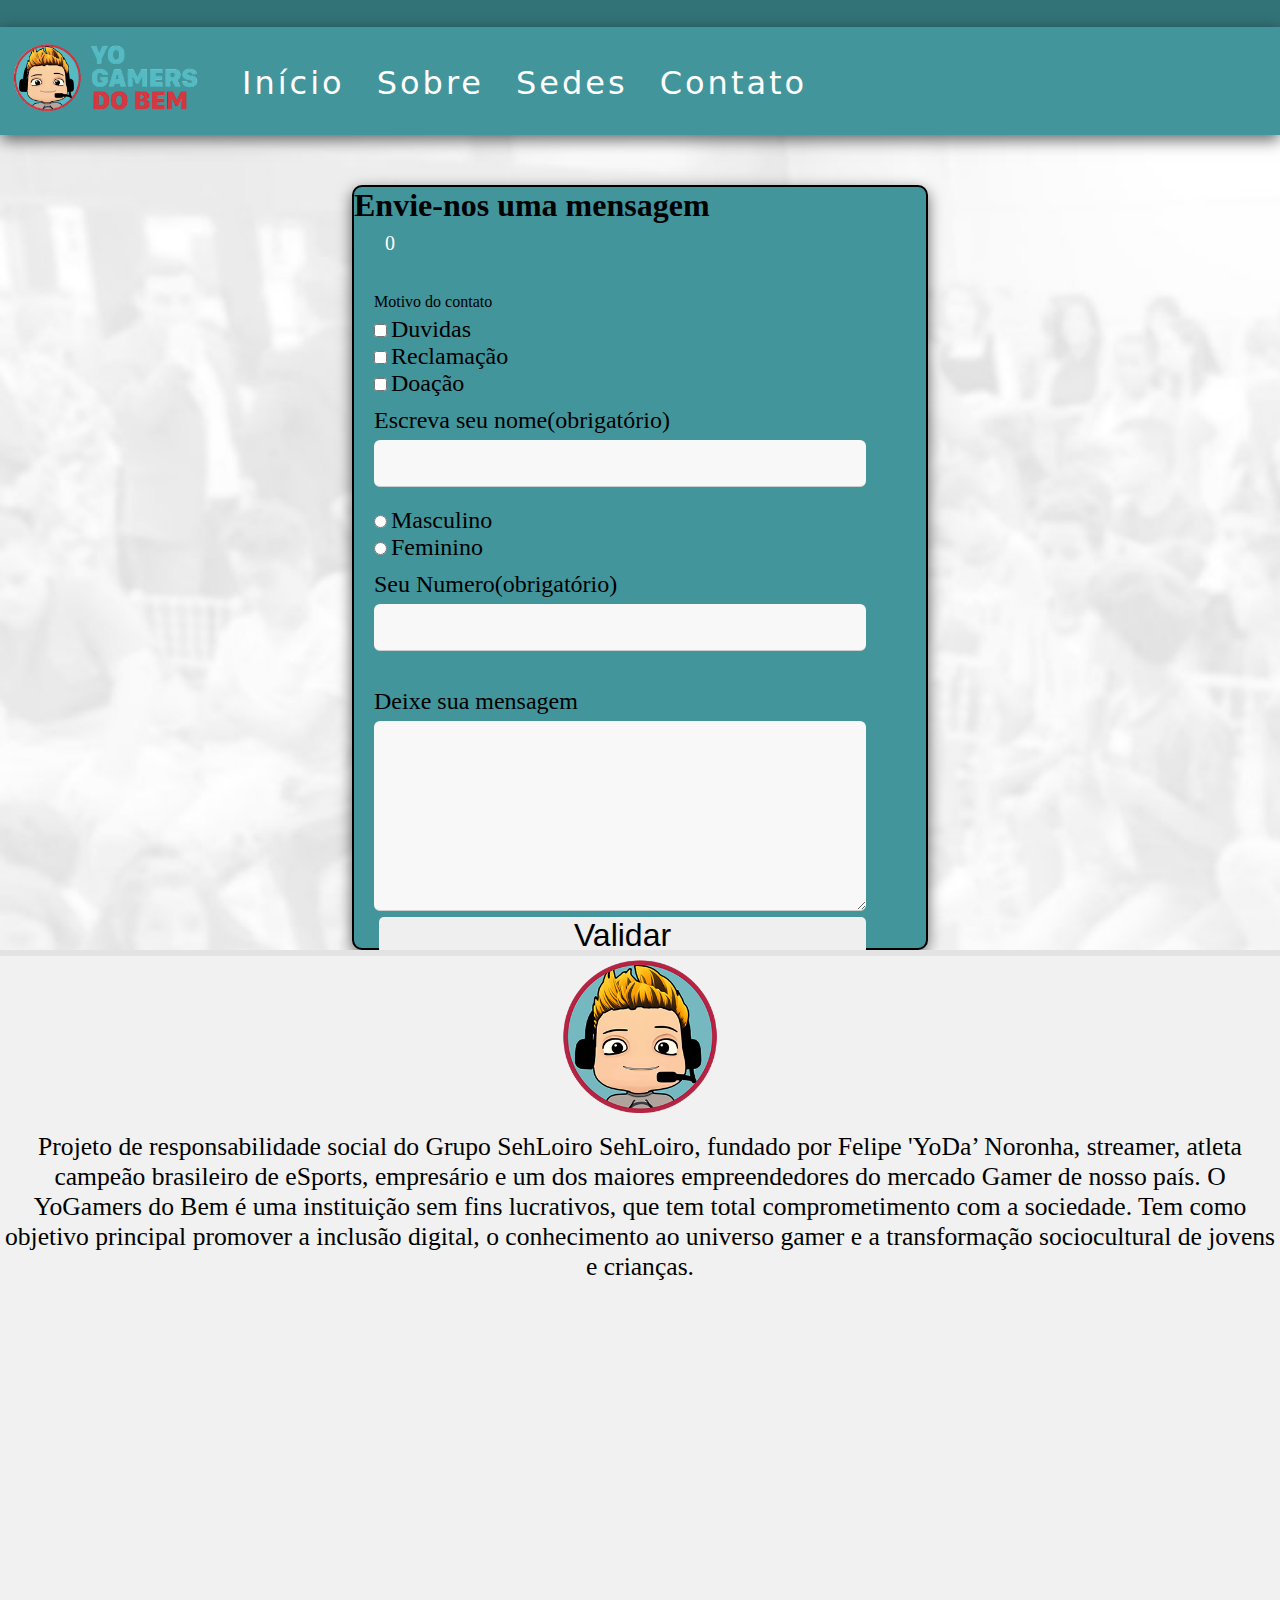
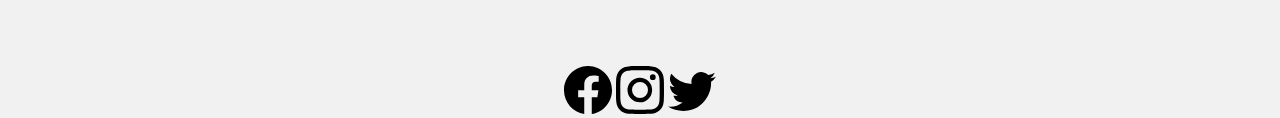
==== fale.html @ ead3a7d5 "PP3_Antonio" ====
<!DOCTYPE html>
<html lang="en">

<head>
    <script src="https://code.jquery.com/jquery-3.6.3.min.js"
        integrity="sha256-pvPw+upLPUjgMXY0G+8O0xUf+/Im1MZjXxxgOcBQBXU=" crossorigin="anonymous"></script>
    <script src="ação.js"></script>
    <meta charset="UTF-8">
    <meta http-equiv="X-UA-Compatible" content="IE=edge">
    <meta name="viewport" content="width=device-width, initial-scale=1.0">
    <link href="https://cdn.jsdelivr.net/npm/bootstrap@5.3.0-alpha1/dist/css/bootstrap.min.css" rel="stylesheet"
        integrity="sha384-GLhlTQ8iRABdZLl6O3oVMWSktQOp6b7In1Zl3/Jr59b6EGGoI1aFkw7cmDA6j6gD" crossorigin="anonymous">
    <link rel="stylesheet" href="https://cdnjs.cloudflare.com/ajax/libs/font-awesome/5.15.1/css/all.min.css"
        integrity="sha512-+4zCK9k+qNFUR5X+cKL9EIR+ZOhtIloNl9GIKS57V1MyNsYpYcUrUeQc9vNfzsWfV28IaLL3i96P9sdNyeRssA=="
        crossorigin="anonymous" />
    <link rel="stylesheet" href="style.css">
    <link rel="stylesheet" href="modal.css">

</head>










<body>
    <div class="top"></div>
    <header>

        <nav class="mobile">
            <a href="index.html"><img src="imagens/download-PhotoRoom.png" alt="" class="logo"></a>
            <div class="mobile-menu">
                <div class="line1"></div>
                <div class="line2"></div>
                <div class="line3"></div>
            </div>
            <ul class="nav-list">
                <li><a href="index.html">Início</a></li>
                <li><a href="Conhecer.html">Sobre</a></li>
                <li><a href="sedes.html">Sedes</a></li>
                <li><a href="fale.html">Contato</a></li>
            </ul>
        </nav>


        <nav aria-label="breadcrumb" class="breadcrumb">
            <ol class="breadcrumb">
                <li class="breadcrumb-item "><a href="index.html">Início</a></li>
                <li class="breadcrumb-item "><a href="Conhecer.html">Sobre</a></li>
                <li class="breadcrumb-item"><a href="sedes.html">Sedes</a></li>
                <li class="breadcrumb-item active" aria-current="page"><a href="fale.html">Contato</a></li>
            </ol>
        </nav>


    </header>


    <main>
        <div class="container pg-4 rounded my-4 invisible" id="jumbotron">
            <h1>Atenção</h1>
            <hr>
            <h3>Verifique as mensagens de alerta para conseguir preencher o formulario</h3>
        </div>








        <form action="index.html" name="Formulario" id="Formulario">
            <h1>Envie-nos uma mensagem</h1>
                <div class="badge-container">
                    <span class="badge-value">0</span>
                    <i class="exclamation-icon fas fa-exclamation"></i>
                </div>
                <div class="formulario">
                    <div class="check">
                        <p>Motivo do contato</p>
                        <input type="checkbox" name="assunto" id="duvidas" value="Duvidas">
                        <label for="duvidas" id="labelDuvidas">Duvidas</label>
                        <br>
                        <input type="checkbox" name="assunto" id="reclamacao" value="Reclamação">
                        <label for="reclamacao" id="labelRecla">Reclamação</label>
                        <br>
                        <input type="checkbox" name="assunto" id="Doacao" value="Doação">
                        <label for="Doação" id="labelDoação">Doação</label>
                        <p id="motivo" class="msg"></p>
                    </div>
                    <label for="Nome">
                        Escreva seu nome(obrigatório)
                        <input type="text" class="input_normal" name="Nome" id="Nome">
                        <p id="erroNome" class="p"></p>
                    </label>

                    <div class="radio">
                        <input type="radio" id="masc" name="sexo" class="input_radio" value="Masculino">
                        <label for="masc">Masculino</label>
                        <br>
                        <input type="radio" id="Fem" name="sexo" class="input_radio" value="Feminino">
                        <label for="Fem">Feminino</label>
                    </div>

                    <label for="Numero">
                        Seu Numero(obrigatório)
                        <input type="text " class="input_normal" name="Numero" id="Numero">
                        <p id="erroNumero" class="p"></p>
                        <br>
                    </label>
                    <label for="caixatexto">
                        Deixe sua mensagem
                        <textarea name="caixatexto" cols="40" rows="10" aria-invalid="false" id="caixatexto"></textarea>
                    </label>
                    <div class="input" id="div_validar">
                        <button id="validar" class="btn-add-badge">Validar</button>
                    </div>
                </div>





                <div id="JanelaModal" class="modal ">
                    <div class="modal-dialog modal-xl modal-dialog-centered">
                       
                            <div class="modal-content">


                                <div class="modal-header">
                                    <h3 class="modal-title">Dados cadastrados</h3>
                                    <button type="button" class="btn btn-close" data-bs-dismiss="modal" id="close"></button>
                                </div>


                                <div class="modal-body">
                                    <ol id="ol"></ol>
                                </div>

                                <div class="modal-footer">
                                    <div class="botoes" id="botoes">
                                        <input type="reset" value="Limpar" id="Limpar">
                                        <button id="Alternar" type="button">Alternar</button>
                                        <input type="submit" value="Enviar">
                                    </div>
                                </div>


                            </div>
                        
                    </div>
                </div>



        </form>

    </main>

    <footer>


        <div class="container cf">
            <div class="row row-footer">

                <div class="col  col-md col-lg">
                    <div class="junto ">
                        <img src="imagens/rodapé.png" alt="">
                        <p>
                            Projeto de responsabilidade social do Grupo SehLoiro SehLoiro, fundado por Felipe 'YoDa’
                            Noronha,
                            streamer, atleta campeão brasileiro de eSports, empresário e um dos maiores empreendedores
                            do
                            mercado Gamer de nosso país. O YoGamers do Bem é uma instituição sem fins lucrativos, que
                            tem total
                            comprometimento com a sociedade. Tem como objetivo principal promover a inclusão digital, o
                            conhecimento ao universo gamer e a transformação sociocultural de jovens e crianças.
                        </p>
                    </div>
                </div>



                <div class="col i col-lg  ">

                    <p class="text-danger">
                        <svg xmlns="http://www.w3.org/2000/svg" width="3em" height="3em" fill="currentColor"
                            class="bi bi-facebook" viewBox="0 0 16 16">
                            <path
                                d="M16 8.049c0-4.446-3.582-8.05-8-8.05C3.58 0-.002 3.603-.002 8.05c0 4.017 2.926 7.347 6.75 7.951v-5.625h-2.03V8.05H6.75V6.275c0-2.017 1.195-3.131 3.022-3.131.876 0 1.791.157 1.791.157v1.98h-1.009c-.993 0-1.303.621-1.303 1.258v1.51h2.218l-.354 2.326H9.25V16c3.824-.604 6.75-3.934 6.75-7.951z" />
                        </svg>

                        <svg xmlns="http://www.w3.org/2000/svg" width="3em" height="3em" fill="currentColor"
                            class="bi bi-instagram" viewBox="0 0 16 16">
                            <path
                                d="M8 0C5.829 0 5.556.01 4.703.048 3.85.088 3.269.222 2.76.42a3.917 3.917 0 0 0-1.417.923A3.927 3.927 0 0 0 .42 2.76C.222 3.268.087 3.85.048 4.7.01 5.555 0 5.827 0 8.001c0 2.172.01 2.444.048 3.297.04.852.174 1.433.372 1.942.205.526.478.972.923 1.417.444.445.89.719 1.416.923.51.198 1.09.333 1.942.372C5.555 15.99 5.827 16 8 16s2.444-.01 3.298-.048c.851-.04 1.434-.174 1.943-.372a3.916 3.916 0 0 0 1.416-.923c.445-.445.718-.891.923-1.417.197-.509.332-1.09.372-1.942C15.99 10.445 16 10.173 16 8s-.01-2.445-.048-3.299c-.04-.851-.175-1.433-.372-1.941a3.926 3.926 0 0 0-.923-1.417A3.911 3.911 0 0 0 13.24.42c-.51-.198-1.092-.333-1.943-.372C10.443.01 10.172 0 7.998 0h.003zm-.717 1.442h.718c2.136 0 2.389.007 3.232.046.78.035 1.204.166 1.486.275.373.145.64.319.92.599.28.28.453.546.598.92.11.281.24.705.275 1.485.039.843.047 1.096.047 3.231s-.008 2.389-.047 3.232c-.035.78-.166 1.203-.275 1.485a2.47 2.47 0 0 1-.599.919c-.28.28-.546.453-.92.598-.28.11-.704.24-1.485.276-.843.038-1.096.047-3.232.047s-2.39-.009-3.233-.047c-.78-.036-1.203-.166-1.485-.276a2.478 2.478 0 0 1-.92-.598 2.48 2.48 0 0 1-.6-.92c-.109-.281-.24-.705-.275-1.485-.038-.843-.046-1.096-.046-3.233 0-2.136.008-2.388.046-3.231.036-.78.166-1.204.276-1.486.145-.373.319-.64.599-.92.28-.28.546-.453.92-.598.282-.11.705-.24 1.485-.276.738-.034 1.024-.044 2.515-.045v.002zm4.988 1.328a.96.96 0 1 0 0 1.92.96.96 0 0 0 0-1.92zm-4.27 1.122a4.109 4.109 0 1 0 0 8.217 4.109 4.109 0 0 0 0-8.217zm0 1.441a2.667 2.667 0 1 1 0 5.334 2.667 2.667 0 0 1 0-5.334z" />
                        </svg>

                        <svg xmlns="http://www.w3.org/2000/svg" width="3em" height="3em" fill="currentColor"
                            class="bi bi-twitter" viewBox="0 0 16 16">
                            <path
                                d="M5.026 15c6.038 0 9.341-5.003 9.341-9.334 0-.14 0-.282-.006-.422A6.685 6.685 0 0 0 16 3.542a6.658 6.658 0 0 1-1.889.518 3.301 3.301 0 0 0 1.447-1.817 6.533 6.533 0 0 1-2.087.793A3.286 3.286 0 0 0 7.875 6.03a9.325 9.325 0 0 1-6.767-3.429 3.289 3.289 0 0 0 1.018 4.382A3.323 3.323 0 0 1 .64 6.575v.045a3.288 3.288 0 0 0 2.632 3.218 3.203 3.203 0 0 1-.865.115 3.23 3.23 0 0 1-.614-.057 3.283 3.283 0 0 0 3.067 2.277A6.588 6.588 0 0 1 .78 13.58a6.32 6.32 0 0 1-.78-.045A9.344 9.344 0 0 0 5.026 15z" />
                        </svg>
                    </p>


                </div>

            </div>
        </div>
    </footer>

    <script src="https://cdn.jsdelivr.net/npm/popper.js@1.14.3/dist/umd/popper.min.js"
        integrity="sha384-ZMP7rVo3mIykV+2+9J3UJ46jBk0WLaUAdn689aCwoqbBJiSnjAK/l8WvCWPIPm49"
        crossorigin="anonymous"></script>
    <script src="https://cdn.jsdelivr.net/npm/bootstrap@5.3.0-alpha1/dist/js/bootstrap.bundle.min.js"
        integrity="sha384-w76AqPfDkMBDXo30jS1Sgez6pr3x5MlQ1ZAGC+nuZB+EYdgRZgiwxhTBTkF7CXvN"
        crossorigin="anonymous"></script>
    <script src="form.js"></script>
    <script src="navbar.js"></script>
</body>

</html>
---- style.css ----
* {
    box-sizing: border-box;
    margin: 0;
    padding: 0;
    outline: 0;
  }


  #jumbotron {
    background-color: #42959b;
  }

  nav.breadcrumb {
    float: right;
    font-size: 2rem;
    position: relative;
    left: 50%;
}

@media (max-width: 768px) {
    nav.breadcrumb {
        float: none;
        text-align: right;
        font-size: initial;
    }
}



  .badge-container {
    display: flex;
    align-items: center;
    padding: 8px;
    border-radius: 50%;
    background-color: #42959b;
    color: #fff;
    font-size: 1.2rem;
  }
  
  /* Badge value */
  .badge-value {
    margin-right: 8px;
  }
  
  /* Badge exclamation icon */
  .badge-container:before {
    content: '\f06a';
    font-family: 'Font Awesome 5 Free';
    font-weight: 900;
    margin-right: 8px;
  }

@media (max-width: 768px) {
  .badge-container {
    position: absolute;
    top: 10px;
    right: 10px;
  }
}

  @media (max-width: 768px) {
    .badge-container {
      position: relative;
      float: none;
      text-align: center;
    }
  }



  .i{
    
    text-align: center;
}



svg{
    margin-top: 30%;
}

.row-footer{
    height: auto;
}

.invisible {
    display: none;
}


.top
{
    background:#327377;
    height: 3vh;
    width: 100%;
}

header
{
    background:  #42959b;
    height: 12vh;
    width: 100%;
    display: flex;
    padding-top: 20px;
    
    box-shadow: 0 5px 15px rgba(0,0,0,0.6);
   
 

}


.badge-container {
    display: flex;
    align-items: center;
    }
    
    .badge-value {
    font-size: 20px;
    margin-right: 10px;
    }
    
    



.breadcrumb{
    margin-left: 20px;
}

.nav-list{
  
   z-index: 3;
}


.mobile a {
    color: #fff;
    text-decoration: none;
    transition: 0.3s;
    font-size: 2rem;
  }
  
  .mobile a:hover {
    opacity: 0.7;
  }

  .breadcrumb a{
    text-decoration: none;
    color: white;
  }
  
  .logo {
    height: 10vh;
    background: #42959b;
  }
  
  nav {
    display: flex;
    justify-content: space-around;
    align-items: center;
    font-family: system-ui, -apple-system, Helvetica, Arial, sans-serif;
    background: #42959b;
    height: 8vh;
  }

  .nav-list {
  list-style: none;
  display: flex;
}

.nav-list li {
  letter-spacing: 3px;
  margin-left: 32px;
}

.mobile-menu {
  display: none;
  cursor: pointer;
}

.mobile-menu div {
   
  width: 32px;
  height: 2px;
  background: #fff;
  margin: 8px;
  transition: 0.3s;
}

@media (max-width: 999px) {
  body {
    overflow-x: hidden;
  }
  .nav-list {
    position: absolute;
    top: 8vh;
    right: 0;
    width: 50vw;
    height: 92vh;
    background: #23232e;
    flex-direction: column;
    align-items: center;
    justify-content: space-around;
    transform: translateX(100%);
    transition: transform 0.3s ease-in;
  }
  .nav-list li {
    margin-left: 0;
    opacity: 0;
  }
  .mobile-menu {
    display: block;
  }
}

.nav-list.active {
  transform: translateX(0);
}

@keyframes navLinkFade {
  from {
    opacity: 0;
    transform: translateX(50px);
  }
  to {
    opacity: 1;
    transform: translateX(0);
  }
}

.mobile-menu.active .line1 {
  transform: rotate(-45deg) translate(-8px, 8px);
}

.mobile-menu.active .line2 {
  opacity: 0;
}

.mobile-menu.active .line3 {
  transform: rotate(45deg) translate(-5px, -7px);
}


  body
  {
    background: url(imagens/bgcoments.jpg) no-repeat;
    background-size: cover;
    height: 100%;
   
  }

  .info{
   
    margin-top: 10px;
    height: auto;
    align-items: center;
    display: flex;
    flex-direction: row;
    flex-wrap: wrap;
    justify-content: center;
   
  }

  .video{
    width: 60vw;
  }

    .textos
    {
      
      
        text-align: right;
    }

  .textos p{
  
    
    text-align: left;
    font-size: 2rem;
    font-family: "Open Sans", Arial, Helvetica, sans-serif;
    line-height: 2rem;
}

footer
{
   
    position: relative;
    background: #f1f1f1;
    border-top: 6px solid #e3e3e3;
    height: auto; 
}


.junto{
    text-align: center;
}


.junto img{
    width: auto;
    height: 160px;
    display: inline-block;
    margin-bottom: 12px;
    
}

.junto p{
   text-align: center;
   font-size: 1.6rem;
   font: "New Times Roman";

}

.links
{
    align-items: left;
    text-align: left;
    margin-top: 110px;
    height: 20vh;
   
}
.links h2{
    
    color: #000000;
}

.links ul
{
    list-style: none;
}

.links li
{
  margin-top: 10px;
}

.links li a
{
    text-decoration: none;
    color: black;
   
    
}

.links li :hover{
    font-style: italic;
    color: red;
}



    

/* *********************************************************************************************************************************************************************************DEPOIMENTOS******************************************************************************************* */


table, table td, th{
    border: 6px solid black;
    width: 59vw;
    font-size: 2rem;
   
   
}

.cd{
    align-items: center;
    text-align: center;
}

.ativi{
    margin: 0 auto; 
    width: 700px; 
     font-size: 2.5rem;
}

table{
   height: 40vh;
   margin: 0 auto;
   background-color: #42959b;
   box-shadow: 0 5px 30px rgba(0,0,0,0.6);
}





.h1{
   background:#000000;; 
   text-align: right;
}

.h1 h1{
    padding-right:20%;
    color: white;
}
.depoimentos{
   padding-top: 60px;
    margin:  auto;
    width: 60vw;
}

.depoimentos h2{
    color: #1d1d1b;
    font-weight: bold;
    font-size: 34px;
    text-align: center;
    margin-top: 0;
    margin-bottom: 10px;
}
.depo_videos{
    box-shadow: 0 0 6px 1px rgb(49, 198, 211);
    padding: 0;
    margin: 10px;
    background: #000000;
    width: 27.2vw;
    height: auto;
    border-radius: 16px;
    overflow: hidden;
}

.depo_videos p, .card-title{
    font-size: 1.5rem;
    text-align: center;
    color: #fff;
    padding: 14px;
    line-height: 17px;
    font-weight: 700;
}

 


.videos{
    display: grid;
    grid-template-columns: 0.5fr 0.5fr ;
    grid-template-rows: 1fr 1fr ;
    text-align: center;
  
    
}

.h2-colaboradores{
    color: #1d1d1b;
    font-weight: bold;
    font-size: 34px;
    text-align: center;
    margin-top: 0;
    margin-bottom: 10px;
}

.card-text{
    font-size: 2rem;
}




/* *********************************************************************************************************************************************************************************FALE******************************************************************************************* */



.radio{
    
    margin-top: 10px;
    margin-bottom: 10px
}


form{
   
     margin: 0 auto;
     margin-top: 50px;
     width: 45vw;
     border: solid 2px;
     height: 85vh;
     background:  #42959b;
     box-shadow: 0 5px 15px rgba(0,0,0,0.6);
     border-radius: 10px;
     
}

.p{
    color: red;
}


.formulario{
    margin-top: 20px;
    width: 40vw;
    height: 85%;
    padding-left: 20px;
    display: grid;
}

label{
    font-size: 1.5rem;
}

.formulario p{
    margin-bottom: 5px;
    margin-top: 10px;
}



.input_radio{
    
    height: 1.5vh;
  

    
}

.input_normal{
    width: 100%;
    border: none;
    border-bottom: 1px solid #cdcdcd;
    outline: none;
    padding: 9px 10px;
    font-size: 1.5rem;
    margin-top: 6px;
    -webkit-border-radius: 6px;
    -moz-border-radius: 6px;
    border-radius: 6px;
    font-weight: normal;
    background: #f8f8f8;
    color: #919191;
    -webkit-transition: all 150ms ease-out;
    -moz-transition: all 150ms ease-out;
    -o-transition: all 150ms ease-out;
    -ms-transition: all 150ms ease-out;
    transition: all 150ms ease-out;
}

.formulario textarea{
    width: 100%;
    max-width: 100%;
    min-width: 100%;
    min-height: 190px;
    height: 190px;
    color: #3c3c3b;
    border: none;
    border-bottom: 1px solid #575756;
    outline: none;
    padding: 0px;
    border-bottom: 1px solid #cdcdcd;
    outline: none;
    padding: 9px 10px;
    font-size: 13px;
    margin-top: 6px;
    -webkit-border-radius: 6px;
    -moz-border-radius: 6px;
    border-radius: 6px;
    font-weight: normal;
    background: #f8f8f8;
    color: #919191;
}


.input{
   display: grid;
   grid-template-columns: 1fr;
  
}

#validar{
    border-radius: 5px;
    margin-left: 5px;
    border: none;
}

#Alternar{
    border-radius: 5px;
    margin-left: 5px;
    border: none;
}


input,button:hover{
    cursor: pointer;
   
}

button:hover{
    background: #919191;
}

input:disabled{

    cursor: not-allowed;
}

button:disabled{

    cursor: not-allowed;
}



#JanelaModal li{
    font-size: 2rem;
    list-style: none;
}
.botoes{
    display: block;
    grid-template-columns: 1fr 1fr 1fr;
   
}

.botoes input,button{
    border-radius: 5px;
    font-size: 2rem;
    margin-left: 5px;
    border: none;
}



#jumbotrom{
    background:  #42959b;
}
/* *********************************************************************************************************************************************************************************MAPAS******************************************************************************************* */

.maps{
    margin: 0 auto;
    width: 50vw;
    margin-top: 90px;
    background: #919191;
    border-radius: 20px;
    text-align: center;
    
}

.maps iframe{
    width: 50vw;
    height: 50vh;
}

@media screen and (max-width: 1920px) and (min-width: 991px){
    footer{
        top: 10%;
    }
    
    
    .logo-footer{
       left: 50%;
    }

    .icons{
        position: relative;
        left: 50%;
        bottom: 50%;
    }

    
    
}




@media screen and (max-width: 991px) and (min-width: 768px){
   
    

    footer{
        height: 50vh;
    }

    .logo-footer {
    top: -8px;
    position: relative;
    margin: 0;
    padding: 67px 0px 0 0;
    display: flex;
    width: 500px;
    height: 50vh;
}

.logo-footer p {
    font-size: 1.3rem;
   text-align: left;
    padding-top: 18px;
}

.links {
    position: relative;
    bottom: 50px;
    left: 50px;

}

.links ul li{
    font-size: 1.4rem;
}

.grid{
    position: relative;
    left: 40%;
}

.icons{
    display: flex;
}

}




@media screen and (max-width: 767px ) and (min-width: 362px){ 

    
   

 

    header img{
        width: 120px;
    }

    .botao-menu{
        display: block;
    }

    .textos p {
        margin-top: 20px;
        font-size: 17px;
    }

    footer{
       display: block;
      
       
    }

    .ativi{
        font-size: 1.8rem;
    }
    

.junto p {
    font-size: 14px;
    position: relative;
    right: 10px;
}   




.depo_videos{
    width: 200px;
}



.depo_videos p{
    font-size: 1.1rem;
}

form{
    width: 90vw;
    height: 200vh;
}



.input_normal{
    width: 60vw;
}

.videos{
    display: block;
}
.depo_videos img{
    width:80vw;
}
}




@media screen and (max-width: 365px ) and (min-width: 290px){ 

   
    .depo_videos{
        width: 240px;
    }
    .ativi{
        font-size: 1.8rem;
    }


    .depoimentos{
        margin-right: 90px;
    }

    
  
      header img{
          width: 120px;
      }
  
      .botao-menu{
          display: block;
      }
  
      .textos p {
          margin-top: 20px;
          font-size: 17px;
      }
  
      footer{
         display: block;
      }
  
      .logo-footer {
      position: inherit;
      top: 0px;
      margin: 0 auto;
      width: 300px;
      height: 300px;
      text-align: center;
     
  }
  
  .logo-footer p {
      font-size: 14px;
      position: relative;
      right: 10px;
  }   
  
  .links{
      margin-top: 200px;
      margin-left: 30px;
  
  }
  
  .icons{
      margin-top: 200px;
      height: 20vh;
      width: 10vw;
      display: flex;
      
  }
  
  .grid{
      display: grid;
      
      grid-template-columns: 1fr 1fr;
      grid-template-rows: 0.2fr;
     
      
  }
  .depo_videos p{
    font-size: 0.9rem;
}

form{
    width: 90vw;
    height: 200vh;
}



.input_normal{
    width: 60vw;
}
.videos{
    display: block;
}
.depo_videos img{
    width:80vw;
}

}
  

  

  @media screen and (max-width: 286px ) and (min-width: 10px){ 

    

    
  
      header img{
          width: 80px;
      }
  
      .botao-menu{
          display: block;
      }
  
      .textos p {
          margin-top: 20px;
          font-size: 17px;
      }
  
      footer{
         display: block;
         height: 800px;
      }
  
      .logo-footer {
      top: 0px;
      margin: 0 auto;
      width: 200px;
      height: auto;
      text-align: center;
  }
  
  .logo-footer p {
      font-size: 14px;
      position: relative;
      right: 10px;
  } 
  
  .logo-footer img {
    position: relative;
    right: 40px;
  }
  
  .links{
      margin-top: 50px;
      margin-left: 30px;
  
  }
  
  .icons{
      margin-top: 50px;
      height: 20vh;
      width: 10vw;
      display: block;
      
  }
  
  .grid{
      display: grid;
      
      grid-template-columns: 1fr 1fr;
      grid-template-rows: 0.2fr;
     
      
  }

  form{
    width: 90vw;
    height: 200vh;
}



.input_normal{
    width: 60vw;
}

.videos{
    display: block;
}
.depo_videos img{
    width:80vw;
}



  
 }
---- modal.css ----
#JanelaModal{
    display: none;
}

@media screen and (max-width: 767px ) and (min-width: 362px){ 

    #JanelaModal{
        width: 100vw;
        height: 100vh;
    }
}

@media screen and (max-width: 365px ) and (min-width: 290px){ 

    #JanelaModal{
        width: 90vw;
        height: 100vh;
    }

    .botoes input, button{
       font-size: 1.5rem;
    }

}

@media screen and (max-width: 286px ) and (min-width: 10px){ 

    #JanelaModal{
        width: 80vw;
        height: 100vh;
    }

    .botoes input, button{
       font-size: 1.2rem;
    }

}
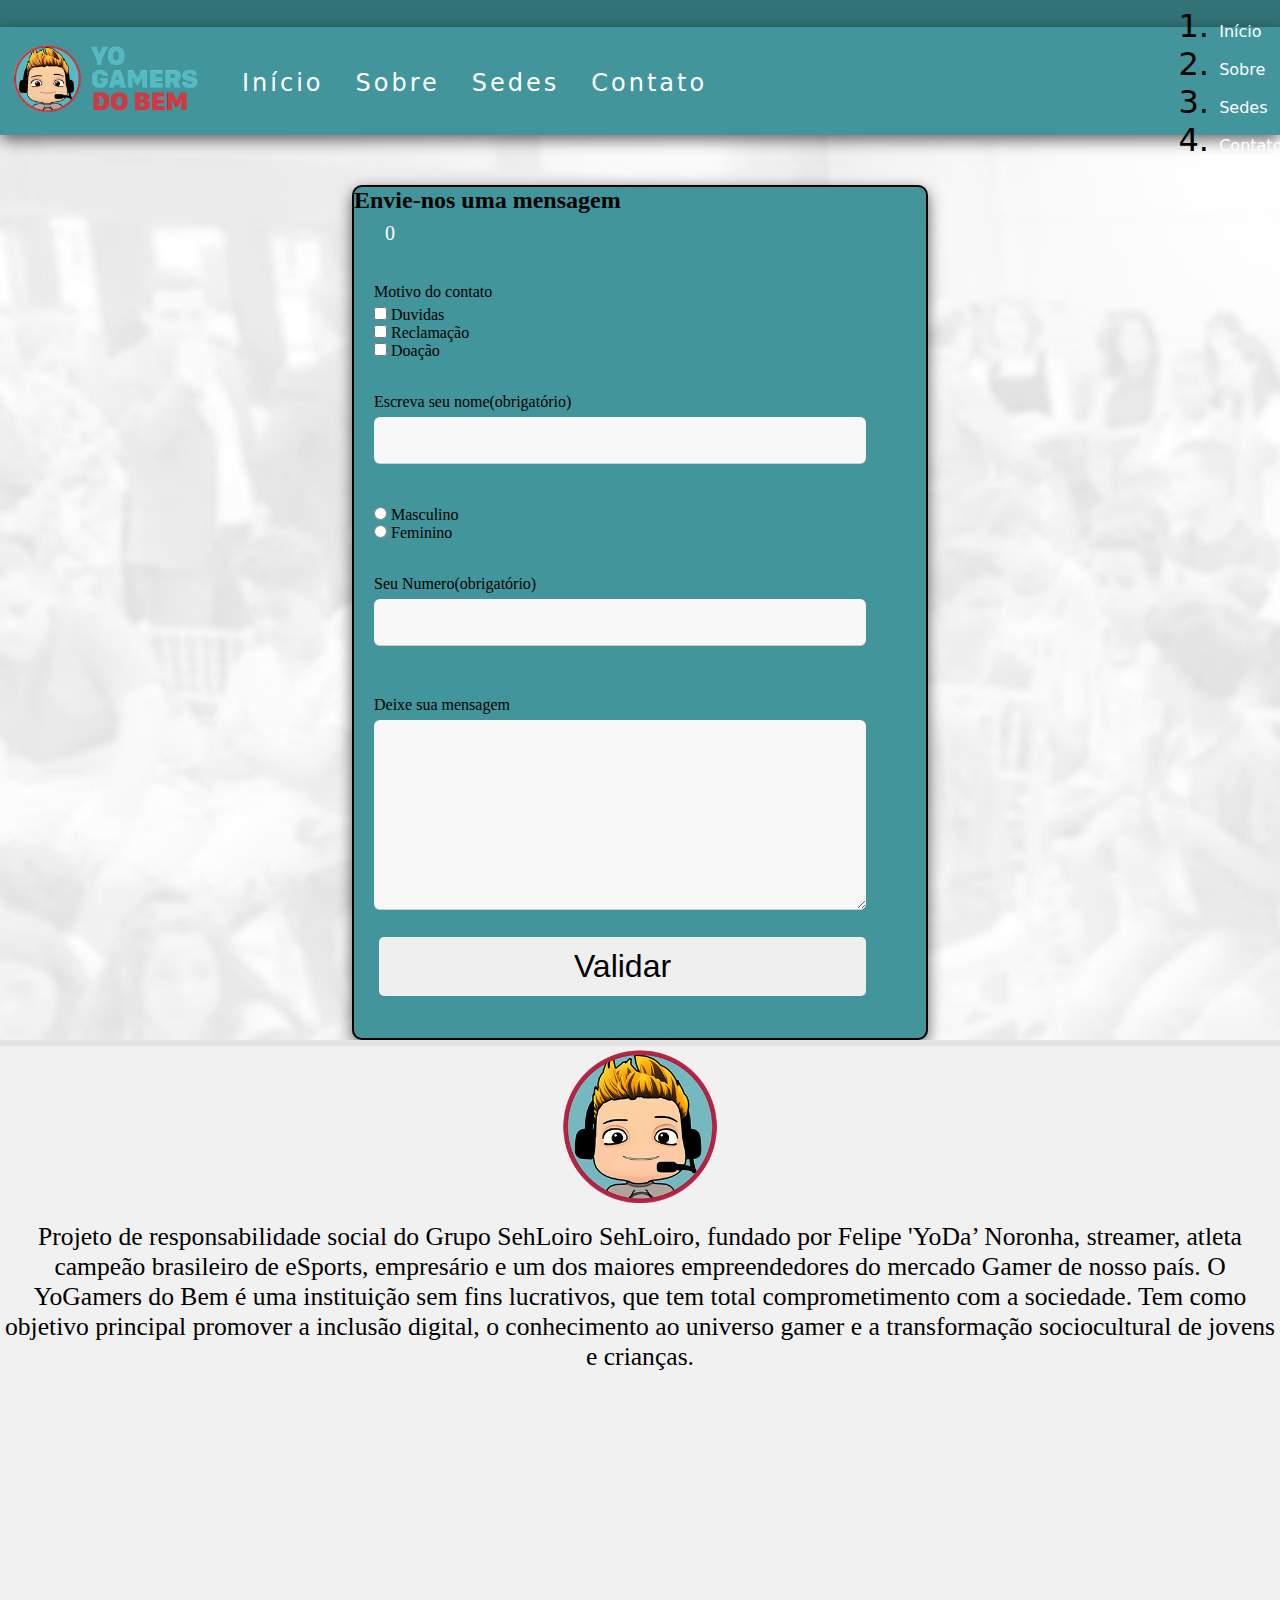
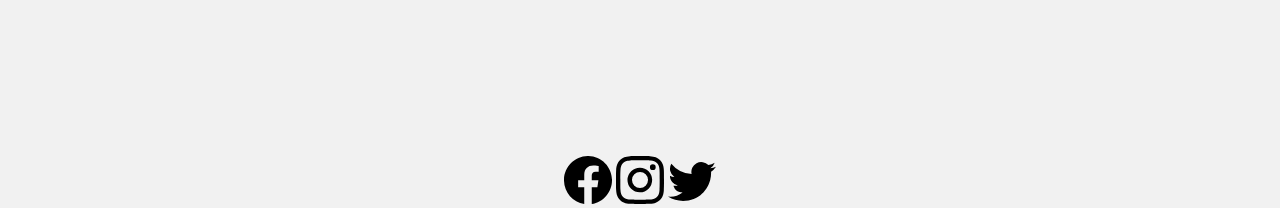
==== commit f84c5159: "versao2" ====
--- a/fale.html
+++ b/fale.html
@@ -2,19 +2,22 @@
 <html lang="en">
 
 <head>
+   
+    <meta charset="UTF-8">
+    <meta http-equiv="X-UA-Compatible" content="IE=edge">
+    <meta name="viewport" content="width=device-width, initial-scale=1.0">
+    
     <script src="https://code.jquery.com/jquery-3.6.3.min.js"
         integrity="sha256-pvPw+upLPUjgMXY0G+8O0xUf+/Im1MZjXxxgOcBQBXU=" crossorigin="anonymous"></script>
     <script src="ação.js"></script>
-    <meta charset="UTF-8">
-    <meta http-equiv="X-UA-Compatible" content="IE=edge">
-    <meta name="viewport" content="width=device-width, initial-scale=1.0">
     <link href="https://cdn.jsdelivr.net/npm/bootstrap@5.3.0-alpha1/dist/css/bootstrap.min.css" rel="stylesheet"
-        integrity="sha384-GLhlTQ8iRABdZLl6O3oVMWSktQOp6b7In1Zl3/Jr59b6EGGoI1aFkw7cmDA6j6gD" crossorigin="anonymous">
+    integrity="sha384-GLhlTQ8iRABdZLl6O3oVMWSktQOp6b7In1Zl3/Jr59b6EGGoI1aFkw7cmDA6j6gD" crossorigin="anonymous">
     <link rel="stylesheet" href="https://cdnjs.cloudflare.com/ajax/libs/font-awesome/5.15.1/css/all.min.css"
-        integrity="sha512-+4zCK9k+qNFUR5X+cKL9EIR+ZOhtIloNl9GIKS57V1MyNsYpYcUrUeQc9vNfzsWfV28IaLL3i96P9sdNyeRssA=="
-        crossorigin="anonymous" />
+    integrity="sha512-+4zCK9k+qNFUR5X+cKL9EIR+ZOhtIloNl9GIKS57V1MyNsYpYcUrUeQc9vNfzsWfV28IaLL3i96P9sdNyeRssA=="
+    crossorigin="anonymous" />
     <link rel="stylesheet" href="style.css">
     <link rel="stylesheet" href="modal.css">
+
 
 </head>
 
@@ -115,7 +118,7 @@
                     </label>
                     <label for="caixatexto">
                         Deixe sua mensagem
-                        <textarea name="caixatexto" cols="40" rows="10" aria-invalid="false" id="caixatexto"></textarea>
+                        <textarea name="caixatexto" cols="40" rows="5" aria-invalid="false" id="caixatexto"></textarea>
                     </label>
                     <div class="input" id="div_validar">
                         <button id="validar" class="btn-add-badge">Validar</button>
@@ -223,6 +226,7 @@
         crossorigin="anonymous"></script>
     <script src="form.js"></script>
     <script src="navbar.js"></script>
+   
 </body>
 
 </html>--- a/style.css
+++ b/style.css
@@ -1,3 +1,7 @@
+h1{
+    font-size: 1.5rem;
+}
+
 * {
     box-sizing: border-box;
     margin: 0;
@@ -14,7 +18,7 @@
     float: right;
     font-size: 2rem;
     position: relative;
-    left: 50%;
+    left: 40%;
 }
 
 @media (max-width: 768px) {
@@ -124,9 +128,7 @@
 
 
 
-.breadcrumb{
-    margin-left: 20px;
-}
+
 
 .nav-list{
   
@@ -138,7 +140,7 @@
     color: #fff;
     text-decoration: none;
     transition: 0.3s;
-    font-size: 2rem;
+    font-size: 1.5rem;
   }
   
   .mobile a:hover {
@@ -148,6 +150,7 @@
   .breadcrumb a{
     text-decoration: none;
     color: white;
+    font-size: 1rem;
   }
   
   .logo {
@@ -277,7 +280,7 @@
   
     
     text-align: left;
-    font-size: 2rem;
+    font-size: 1.4rem;
     font-family: "Open Sans", Arial, Helvetica, sans-serif;
     line-height: 2rem;
 }
@@ -473,7 +476,7 @@
      margin-top: 50px;
      width: 45vw;
      border: solid 2px;
-     height: 85vh;
+     height: 95vh;
      background:  #42959b;
      box-shadow: 0 5px 15px rgba(0,0,0,0.6);
      border-radius: 10px;
@@ -494,12 +497,13 @@
 }
 
 label{
-    font-size: 1.5rem;
+    font-size: 1rem;
 }
 
 .formulario p{
     margin-bottom: 5px;
     margin-top: 10px;
+   
 }
 
 
@@ -538,7 +542,7 @@
     max-width: 100%;
     min-width: 100%;
     min-height: 190px;
-    height: 190px;
+    height: 100px;
     color: #3c3c3b;
     border: none;
     border-bottom: 1px solid #575756;
